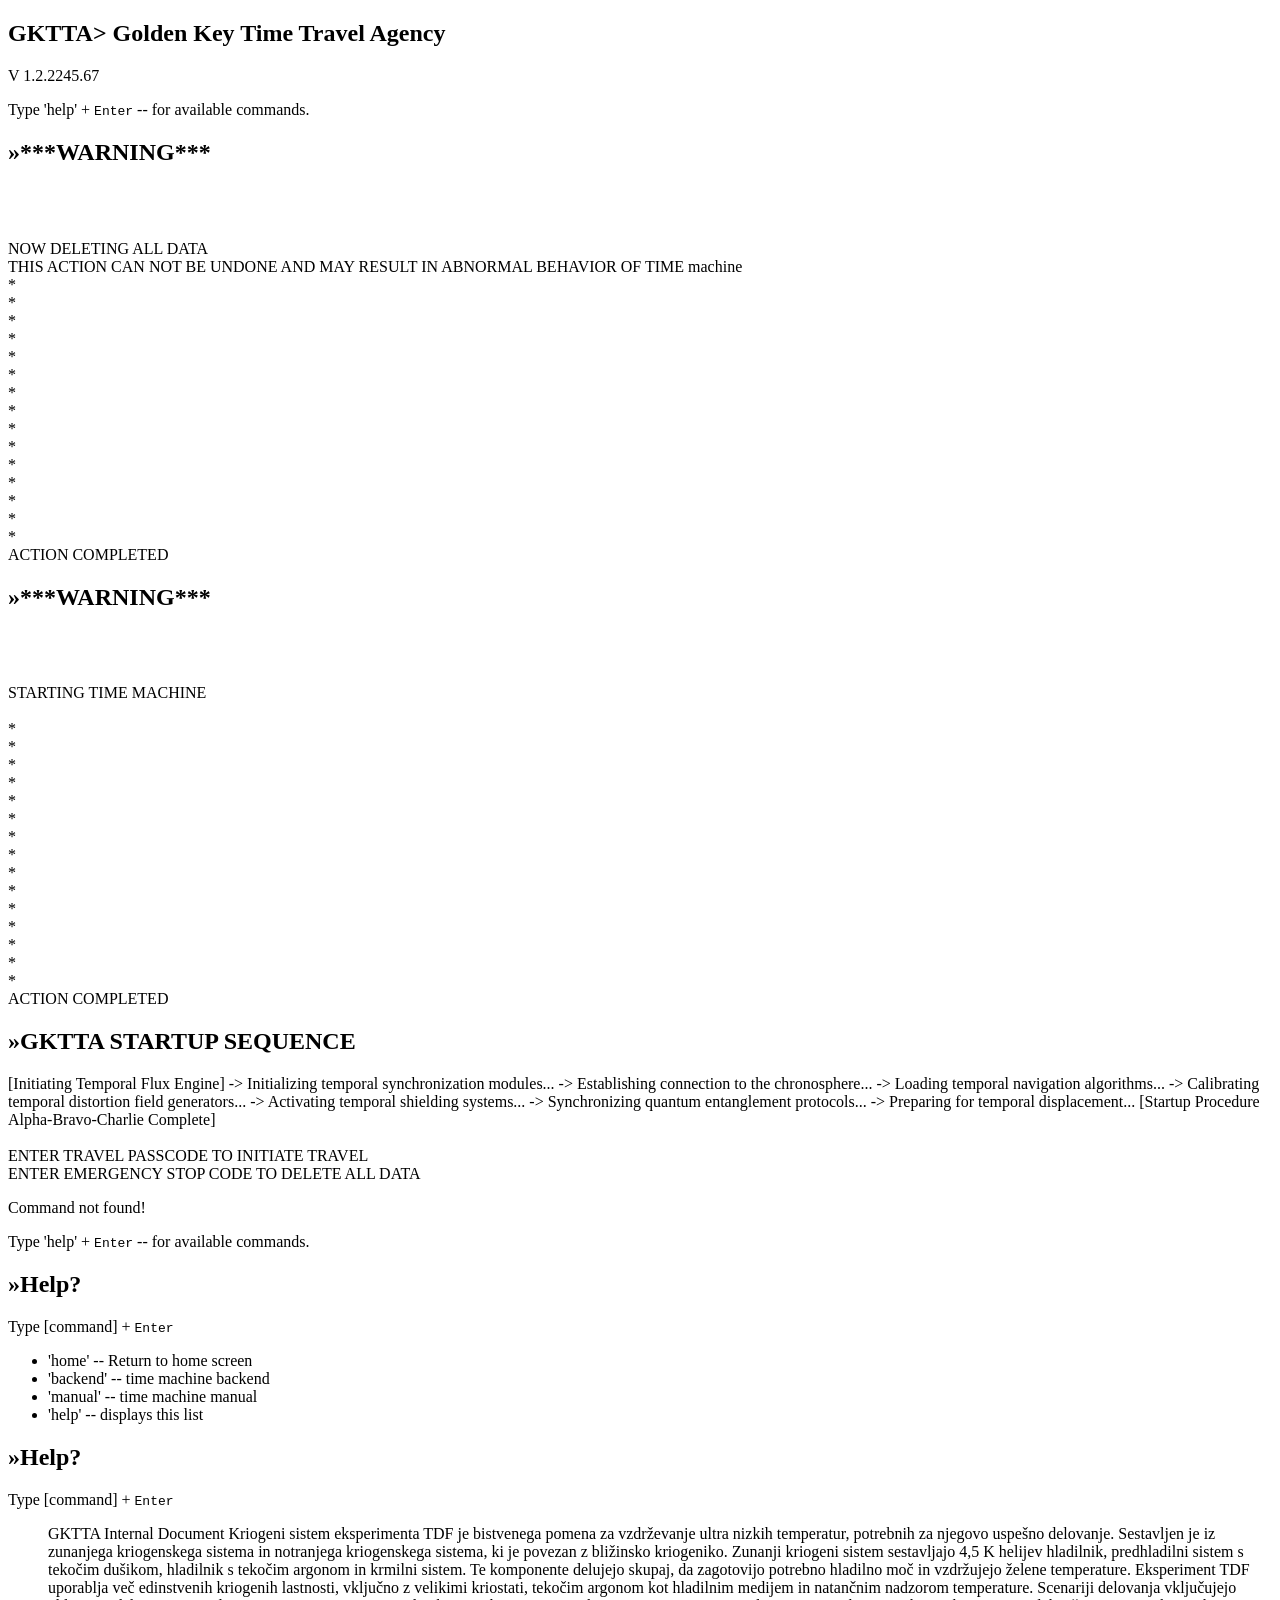
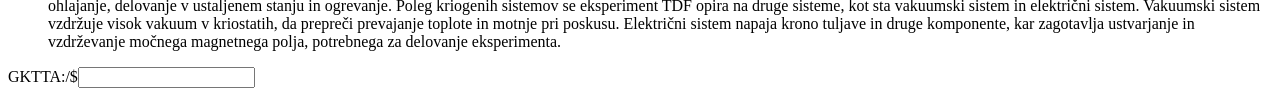
==== index.html @ 0edaf99b "Add files via upload" ====
<!doctype html>
<html lang="en">
<head>
  <meta charset="utf-8">
  <meta http-equiv="X-UA-Compatible" content="IE=edge">
  <meta name="viewport" content="width=device-width, initial-scale=1.0">
  <meta name="robots" content="noindex, nofollow">
  <title>GKTTA Command Line Interface</title>
  <meta name="title" content="GKTTA Command Line Interface">
  <meta name="description" content="Golden Key Time Travel Agency Command Line">
  <link href="css/style.css" rel="stylesheet">
  <meta name="viewport" content="fullscreen=yes">
  <script src="js/fullscreen.js"></script>
</head>

<body>

<main>
<section id="home">
<h2>GKTTA> Golden Key Time Travel Agency</h2>
<p>V 1.2.2245.67</p>
<p><span>Type 'help' + <kbd>Enter</kbd> -- for available commands.</span></p>
</section>

<section id="SNOWCAT">
<h2><span>&raquo;***WARNING***</span></h2>
<p>
  <br>
  <br>
  <br>
  NOW DELETING ALL DATA 
  <br>
  THIS ACTION CAN NOT BE UNDONE AND MAY RESULT IN ABNORMAL BEHAVIOR OF TIME machine
  <br>
  *
  <br>
  *
  <br>
  *
  <br>
  *
  <br>
  *
  <br>
  *
  <br>
  *
  <br>
  *
  <br>
  *
  <br>
  *
  <br>
  *
  <br>
  *
  <br>
  *
  <br>
  *
  <br>
  *
  <br>
  ACTION COMPLETED
</p>
</section>

<section id="MOONBEAM">
<h2><span>&raquo;***WARNING***</span></h2>
<p>
  <br>
  <br>
  <br>
STARTING TIME MACHINE 
  <br>

  <br>
  *
  <br>
  *
  <br>
  *
  <br>
  *
  <br>
  *
  <br>
  *
  <br>
  *
  <br>
  *
  <br>
  *
  <br>
  *
  <br>
  *
  <br>
  *
  <br>
  *
  <br>
  *
  <br>
  *
  <br>
  ACTION COMPLETED
</p>
</section>

<section id="backend">
  <h2><span>&raquo;GKTTA STARTUP SEQUENCE</span></h2>
  <p>[Initiating Temporal Flux Engine]
    -> Initializing temporal synchronization modules...
    -> Establishing connection to the chronosphere...
    -> Loading temporal navigation algorithms...
    -> Calibrating temporal distortion field generators...
    -> Activating temporal shielding systems...
    -> Synchronizing quantum entanglement protocols...
    -> Preparing for temporal displacement...
    [Startup Procedure Alpha-Bravo-Charlie Complete]
    <br>
    <br>
    ENTER TRAVEL PASSCODE TO INITIATE TRAVEL
    <br>
    ENTER EMERGENCY STOP CODE TO DELETE ALL DATA

    
    </p>
  </section>

<section id="error">
<p>Command not found!<p> 
<p><span>Type 'help' + <kbd>Enter</kbd> -- for available commands.</span></p>
</section>

<section id="help">
<h2><span>&raquo;Help?</span></h2>
<p><span>Type [command] + <kbd>Enter</kbd></span></p>
<ul>
	<li>'home' -- Return to home screen</li>
  <li>'backend' -- time machine backend</li>
  <li>'manual' -- time machine manual</li>
	<li>'help' -- displays this list</li>
</ul>
</section>

<section id="manual">
  <h2><span>&raquo;Help?</span></h2>
  <p><span>Type [command] + <kbd>Enter</kbd></span></p>
  <ul>
    GKTTA Internal Document
    Kriogeni sistem eksperimenta TDF je bistvenega pomena za vzdrževanje ultra nizkih temperatur, potrebnih za njegovo uspešno delovanje. Sestavljen je iz zunanjega kriogenskega sistema in notranjega kriogenskega sistema, ki je povezan z bližinsko kriogeniko. Zunanji kriogeni sistem sestavljajo 4,5 K helijev hladilnik, predhladilni sistem s tekočim dušikom, hladilnik s tekočim argonom in krmilni sistem. Te komponente delujejo skupaj, da zagotovijo potrebno hladilno moč in vzdržujejo želene temperature.

Eksperiment TDF uporablja več edinstvenih kriogenih lastnosti, vključno z velikimi kriostati, tekočim argonom kot hladilnim medijem in natančnim nadzorom temperature. Scenariji delovanja vključujejo ohlajanje, delovanje v ustaljenem stanju in ogrevanje.

Poleg kriogenih sistemov se eksperiment TDF opira na druge sisteme, kot sta vakuumski sistem in električni sistem. Vakuumski sistem vzdržuje visok vakuum v kriostatih, da prepreči prevajanje toplote in motnje pri poskusu. Električni sistem napaja krono tuljave in druge komponente, kar zagotavlja ustvarjanje in vzdrževanje močnega magnetnega polja, potrebnega za delovanje eksperimenta.
    
  </ul>
  </section>

<span class="command">GKTTA:/$<input type="text"></span>
</main>

<script src="js/app.js"></script>
</body>
</html>
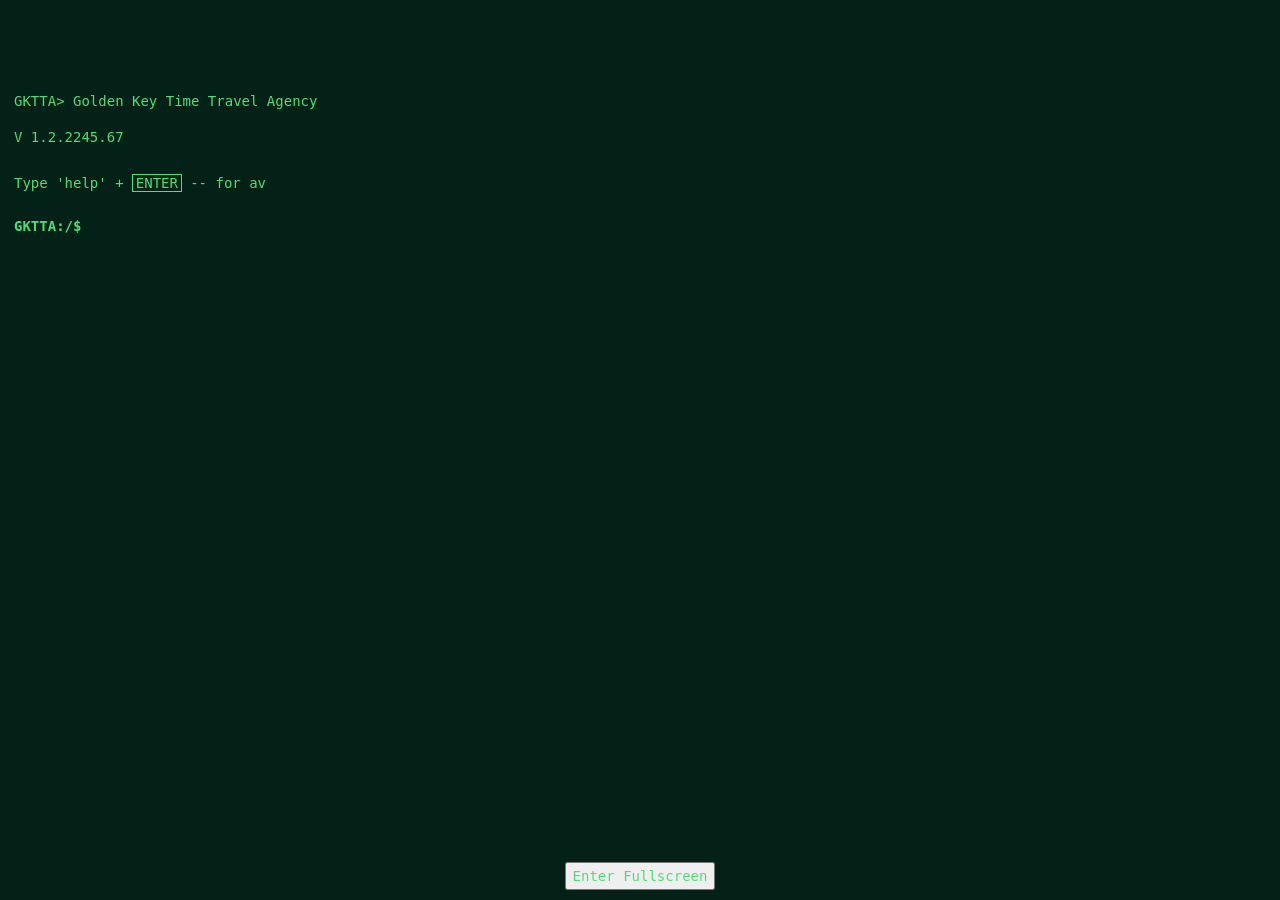
==== commit db2fa520: "Add files via upload" ====
--- a/index.html
+++ b/index.html
@@ -150,13 +150,8 @@
 <section id="manual">
   <h2><span>&raquo;Help?</span></h2>
   <p><span>Type [command] + <kbd>Enter</kbd></span></p>
+  <a href="GKTTA Internal Document.pdf">Download PDF</a>
   <ul>
-    GKTTA Internal Document
-    Kriogeni sistem eksperimenta TDF je bistvenega pomena za vzdrževanje ultra nizkih temperatur, potrebnih za njegovo uspešno delovanje. Sestavljen je iz zunanjega kriogenskega sistema in notranjega kriogenskega sistema, ki je povezan z bližinsko kriogeniko. Zunanji kriogeni sistem sestavljajo 4,5 K helijev hladilnik, predhladilni sistem s tekočim dušikom, hladilnik s tekočim argonom in krmilni sistem. Te komponente delujejo skupaj, da zagotovijo potrebno hladilno moč in vzdržujejo želene temperature.
-
-Eksperiment TDF uporablja več edinstvenih kriogenih lastnosti, vključno z velikimi kriostati, tekočim argonom kot hladilnim medijem in natančnim nadzorom temperature. Scenariji delovanja vključujejo ohlajanje, delovanje v ustaljenem stanju in ogrevanje.
-
-Poleg kriogenih sistemov se eksperiment TDF opira na druge sisteme, kot sta vakuumski sistem in električni sistem. Vakuumski sistem vzdržuje visok vakuum v kriostatih, da prepreči prevajanje toplote in motnje pri poskusu. Električni sistem napaja krono tuljave in druge komponente, kar zagotavlja ustvarjanje in vzdrževanje močnega magnetnega polja, potrebnega za delovanje eksperimenta.
     
   </ul>
   </section>
--- a/css/style.css
+++ b/css/style.css
@@ -0,0 +1,114 @@
+/*!
+ * CLI
+ * Simulating a command line interface with vanilla JS
+ *
+ * @version : 1.2.0
+ * @author : Paulo Nunes
+ * @plugin_demo : https://codepen.io/syndicatefx/pen/jPxXpz
+ * @license: MIT
+ */
+@import url(http://fonts.googleapis.com/css?family=Inconsolata:400,700);
+html{font-family:sans-serif;-ms-text-size-adjust:100%;-webkit-text-size-adjust:100%}body{margin:0}article,aside,details,figcaption,figure,footer,header,hgroup,main,menu,nav,section,summary{display:block}audio,canvas,progress,video{display:inline-block;vertical-align:baseline}audio:not([controls]){display:none;height:0}[hidden],template{display:none}a{background-color:transparent}a:active,a:hover{outline:0}abbr[title]{border-bottom:1px dotted}b,strong{font-weight:bold}dfn{font-style:italic}h1{font-size:2em;margin:.67em 0}mark{background:#ff0;color:#000}small{font-size:80%}sub,sup{font-size:75%;line-height:0;position:relative;vertical-align:baseline}sup{top:-0.5em}sub{bottom:-0.25em}img{border:0}svg:not(:root){overflow:hidden}figure{margin:1em 40px}hr{box-sizing:content-box;height:0}pre{overflow:auto}code,kbd,pre,samp{font-family:monospace,monospace;font-size:1em}button,input,optgroup,select,textarea{color:inherit;font:inherit;margin:0}button{overflow:visible}button,select{text-transform:none}button,html input[type="button"],input[type="reset"],input[type="submit"]{-webkit-appearance:button;cursor:pointer}button[disabled],html input[disabled]{cursor:default}button::-moz-focus-inner,input::-moz-focus-inner{border:0;padding:0}input{line-height:normal}input[type="checkbox"],input[type="radio"]{box-sizing:border-box;padding:0}input[type="number"]::-webkit-inner-spin-button,input[type="number"]::-webkit-outer-spin-button{height:auto}input[type="search"]{-webkit-appearance:textfield;box-sizing:content-box}input[type="search"]::-webkit-search-cancel-button,input[type="search"]::-webkit-search-decoration{-webkit-appearance:none}fieldset{border:1px solid silver;margin:0 2px;padding:.35em .625em .75em}legend{border:0;padding:0}textarea{overflow:auto}optgroup{font-weight:bold}table{border-collapse:collapse;border-spacing:0}td,th{padding:0}
+html {
+  box-sizing: border-box; 
+}
+
+*, *:before, *:after {
+  box-sizing: inherit; 
+}
+
+html {
+  background: #032116;
+  overflow-y: hidden; 
+}
+
+body {
+  font: .875em/1.6 'Inconsolata', monospace;
+  color: #51dd76;
+  font-weight: 400;
+  max-width: 28em;
+  padding: 1em;
+  margin: 5% 0; 
+}
+::selection{
+  background: #032116
+}
+::-webkit-selection{
+  background: #032116
+}
+::-moz-selection{
+  background: #032116
+}
+a{
+  color: #51dd76;
+}
+a:hover,a:focus{
+  background: #181818;
+  color:#fff;
+}
+h2{
+  font-size: 1em;
+  font-weight: 400;
+}
+p{
+  margin-bottom:2em;
+}
+abbr{
+  cursor: help;
+}
+ul{
+  list-style: none;
+  padding: 0;
+}
+li{
+  margin:1em 0 0;
+}
+span{
+  display: block;
+  color:#51dd76;
+  line-height:1;
+}
+
+kbd{
+  font-family: 'Inconsolata', monospace;
+  border:1px solid #51dd76;
+  text-transform: uppercase;
+  padding:0 .2em;
+}
+input[type="text"]{
+  max-width: 10em;
+  border: none;
+  font-family: inherit;
+  background: #032116;
+  padding:0 .5em;
+}
+input[type="text"]:focus{
+  background: #032116;
+  color: #51dd76;
+  outline:none;
+}
+.command{
+  display: block;
+  max-width: 20em;
+  color: #51dd76;
+  font-weight: 700;
+  margin: 2em 0;
+}
+
+
+section{
+  display: none;
+}
+.open{
+  display: block;
+}
+
+.fullscreen-button-container {
+  position: fixed;
+  bottom: 0;
+  left: 0;
+  right: 0;
+  text-align: center;
+  padding: 10px; /* Adjust padding as needed */
+  background-color: #032116; /* Adjust background color as needed */
+}
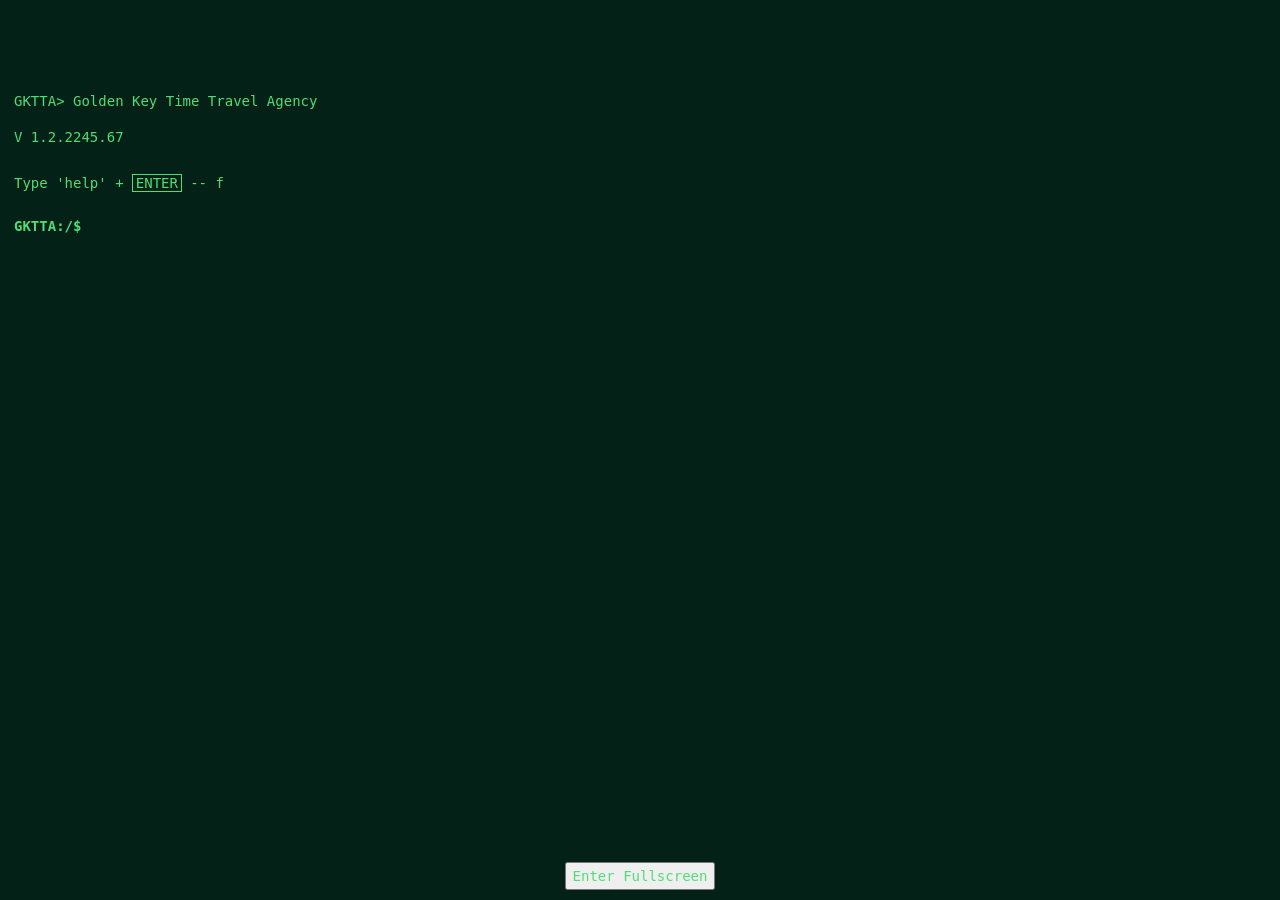
==== commit 1dd7654a: "Update index.html" ====
--- a/index.html
+++ b/index.html
@@ -131,6 +131,11 @@
     </p>
   </section>
 
+<section id="login">
+  <h2><span>&raquo;To log into the system, enter your username in all lowercase letters.</span></h2>
+  </section>
+
+	
 <section id="error">
 <p>Command not found!<p> 
 <p><span>Type 'help' + <kbd>Enter</kbd> -- for available commands.</span></p>
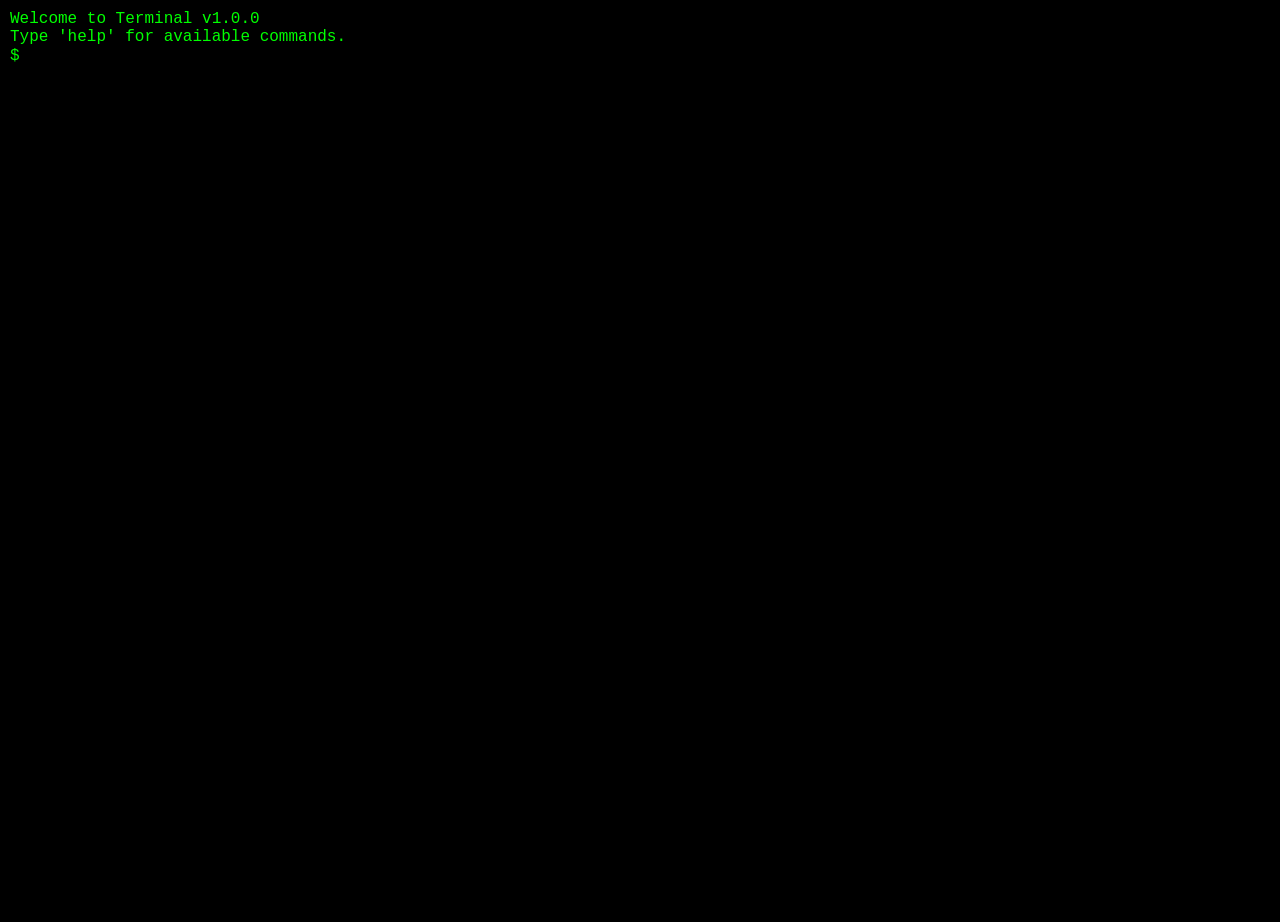
==== commit ae58afc9: "Update index.html" ====
--- a/index.html
+++ b/index.html
@@ -1,169 +1,194 @@
-<!doctype html>
+<!DOCTYPE html>
 <html lang="en">
 <head>
-  <meta charset="utf-8">
-  <meta http-equiv="X-UA-Compatible" content="IE=edge">
-  <meta name="viewport" content="width=device-width, initial-scale=1.0">
-  <meta name="robots" content="noindex, nofollow">
-  <title>GKTTA Command Line Interface</title>
-  <meta name="title" content="GKTTA Command Line Interface">
-  <meta name="description" content="Golden Key Time Travel Agency Command Line">
-  <link href="css/style.css" rel="stylesheet">
-  <meta name="viewport" content="fullscreen=yes">
-  <script src="js/fullscreen.js"></script>
+    <meta charset="UTF-8">
+    <meta name="viewport" content="width=device-width, initial-scale=1.0">
+    <title>Terminal</title>
+    <style>
+        body {
+            background-color: black;
+            color: #00ff00;
+            font-family: 'Courier New', monospace;
+            margin: 0;
+            padding: 10px;
+            height: 100vh;
+            box-sizing: border-box;
+            overflow: hidden;
+        }
+        
+        #terminal {
+            height: 100%;
+            overflow-y: auto;
+            white-space: pre-wrap;
+            padding-bottom: 2em;
+        }
+        
+        #input-line {
+            display: flex;
+            align-items: center;
+        }
+        
+        #prompt {
+            margin-right: 5px;
+        }
+        
+        #command-input {
+            flex: 1;
+            background-color: transparent;
+            border: none;
+            color: #00ff00;
+            font-family: 'Courier New', monospace;
+            font-size: 1em;
+            outline: none;
+            caret-color: #00ff00;
+        }
+        
+        .cursor {
+            display: inline-block;
+            width: 0.6em;
+            height: 1em;
+            background-color: #00ff00;
+            animation: blink 1s step-end infinite;
+            margin-left: 2px;
+            vertical-align: middle;
+        }
+        
+        @keyframes blink {
+            0%, 100% { opacity: 1; }
+            50% { opacity: 0; }
+        }
+    </style>
 </head>
-
 <body>
-
-<main>
-<section id="home">
-<h2>GKTTA> Golden Key Time Travel Agency</h2>
-<p>V 1.2.2245.67</p>
-<p><span>Type 'help' + <kbd>Enter</kbd> -- for available commands.</span></p>
-</section>
-
-<section id="SNOWCAT">
-<h2><span>&raquo;***WARNING***</span></h2>
-<p>
-  <br>
-  <br>
-  <br>
-  NOW DELETING ALL DATA 
-  <br>
-  THIS ACTION CAN NOT BE UNDONE AND MAY RESULT IN ABNORMAL BEHAVIOR OF TIME machine
-  <br>
-  *
-  <br>
-  *
-  <br>
-  *
-  <br>
-  *
-  <br>
-  *
-  <br>
-  *
-  <br>
-  *
-  <br>
-  *
-  <br>
-  *
-  <br>
-  *
-  <br>
-  *
-  <br>
-  *
-  <br>
-  *
-  <br>
-  *
-  <br>
-  *
-  <br>
-  ACTION COMPLETED
-</p>
-</section>
-
-<section id="MOONBEAM">
-<h2><span>&raquo;***WARNING***</span></h2>
-<p>
-  <br>
-  <br>
-  <br>
-STARTING TIME MACHINE 
-  <br>
-
-  <br>
-  *
-  <br>
-  *
-  <br>
-  *
-  <br>
-  *
-  <br>
-  *
-  <br>
-  *
-  <br>
-  *
-  <br>
-  *
-  <br>
-  *
-  <br>
-  *
-  <br>
-  *
-  <br>
-  *
-  <br>
-  *
-  <br>
-  *
-  <br>
-  *
-  <br>
-  ACTION COMPLETED
-</p>
-</section>
-
-<section id="backend">
-  <h2><span>&raquo;GKTTA STARTUP SEQUENCE</span></h2>
-  <p>[Initiating Temporal Flux Engine]
-    -> Initializing temporal synchronization modules...
-    -> Establishing connection to the chronosphere...
-    -> Loading temporal navigation algorithms...
-    -> Calibrating temporal distortion field generators...
-    -> Activating temporal shielding systems...
-    -> Synchronizing quantum entanglement protocols...
-    -> Preparing for temporal displacement...
-    [Startup Procedure Alpha-Bravo-Charlie Complete]
-    <br>
-    <br>
-    ENTER TRAVEL PASSCODE TO INITIATE TRAVEL
-    <br>
-    ENTER EMERGENCY STOP CODE TO DELETE ALL DATA
-
+    <div id="terminal"></div>
     
-    </p>
-  </section>
-
-<section id="login">
-  <h2><span>&raquo;To log into the system, enter your username in all lowercase letters.</span></h2>
-  </section>
-
-	
-<section id="error">
-<p>Command not found!<p> 
-<p><span>Type 'help' + <kbd>Enter</kbd> -- for available commands.</span></p>
-</section>
-
-<section id="help">
-<h2><span>&raquo;Help?</span></h2>
-<p><span>Type [command] + <kbd>Enter</kbd></span></p>
-<ul>
-	<li>'home' -- Return to home screen</li>
-  <li>'backend' -- time machine backend</li>
-  <li>'manual' -- time machine manual</li>
-	<li>'help' -- displays this list</li>
-</ul>
-</section>
-
-<section id="manual">
-  <h2><span>&raquo;Help?</span></h2>
-  <p><span>Type [command] + <kbd>Enter</kbd></span></p>
-  <a href="GKTTA Internal Document.pdf">Download PDF</a>
-  <ul>
-    
-  </ul>
-  </section>
-
-<span class="command">GKTTA:/$<input type="text"></span>
-</main>
-
-<script src="js/app.js"></script>
+    <script>
+        const terminal = document.getElementById('terminal');
+        let history = [];
+        let historyIndex = -1;
+        
+        // Add initial welcome message
+        appendOutput("Welcome to Terminal v1.0.0\nType 'help' for available commands.\n");
+        
+        // Create and append input line
+        createInputLine();
+        
+        function createInputLine() {
+            const inputLine = document.createElement('div');
+            inputLine.id = 'input-line';
+            
+            const prompt = document.createElement('span');
+            prompt.id = 'prompt';
+            prompt.textContent = '$ ';
+            
+            const commandInput = document.createElement('input');
+            commandInput.id = 'command-input';
+            commandInput.type = 'text';
+            commandInput.autofocus = true;
+            
+            inputLine.appendChild(prompt);
+            inputLine.appendChild(commandInput);
+            
+            terminal.appendChild(inputLine);
+            
+            commandInput.focus();
+            
+            // Event listeners
+            commandInput.addEventListener('keydown', handleKeyDown);
+        }
+        
+        function handleKeyDown(event) {
+            const commandInput = document.getElementById('command-input');
+            
+            if (event.key === 'Enter') {
+                const command = commandInput.value;
+                
+                // Add command to history
+                if (command.trim() !== '') {
+                    history.push(command);
+                    historyIndex = history.length;
+                }
+                
+                // Display command in terminal
+                appendOutput('$ ' + command + '\n');
+                
+                // Process command
+                processCommand(command);
+                
+                // Remove input line
+                const inputLine = document.getElementById('input-line');
+                terminal.removeChild(inputLine);
+                
+                // Create new input line
+                createInputLine();
+                
+                event.preventDefault();
+            } else if (event.key === 'ArrowUp') {
+                // Navigate history (previous command)
+                if (historyIndex > 0) {
+                    historyIndex--;
+                    commandInput.value = history[historyIndex];
+                }
+                event.preventDefault();
+            } else if (event.key === 'ArrowDown') {
+                // Navigate history (next command)
+                if (historyIndex < history.length - 1) {
+                    historyIndex++;
+                    commandInput.value = history[historyIndex];
+                } else if (historyIndex === history.length - 1) {
+                    historyIndex = history.length;
+                    commandInput.value = '';
+                }
+                event.preventDefault();
+            }
+        }
+        
+        function processCommand(command) {
+            const cmd = command.trim().toLowerCase();
+            
+            if (cmd === '') {
+                return;
+            } else if (cmd === 'help') {
+                appendOutput('Available commands:\n');
+                appendOutput('  help     - Display this help message\n');
+                appendOutput('  clear    - Clear the terminal\n');
+                appendOutput('  date     - Display current date and time\n');
+                appendOutput('  echo     - Echo the input\n');
+                appendOutput('  whoami   - Display current user\n');
+            } else if (cmd === 'clear') {
+                clearTerminal();
+            } else if (cmd === 'date') {
+                appendOutput(new Date().toString() + '\n');
+            } else if (cmd.startsWith('echo ')) {
+                appendOutput(command.substring(5) + '\n');
+            } else if (cmd === 'whoami') {
+                appendOutput('guest\n');
+            } else {
+                appendOutput('Command not found: ' + command + '\n');
+                appendOutput('Type "help" for available commands.\n');
+            }
+        }
+        
+        function appendOutput(text) {
+            const output = document.createElement('div');
+            output.textContent = text;
+            terminal.insertBefore(output, document.getElementById('input-line'));
+            
+            // Scroll to bottom
+            terminal.scrollTop = terminal.scrollHeight;
+        }
+        
+        function clearTerminal() {
+            // Remove all children except the input line
+            while (terminal.firstChild !== document.getElementById('input-line')) {
+                terminal.removeChild(terminal.firstChild);
+            }
+        }
+        
+        // Keep focus on input
+        document.addEventListener('click', function() {
+            document.getElementById('command-input').focus();
+        });
+    </script>
 </body>
 </html>
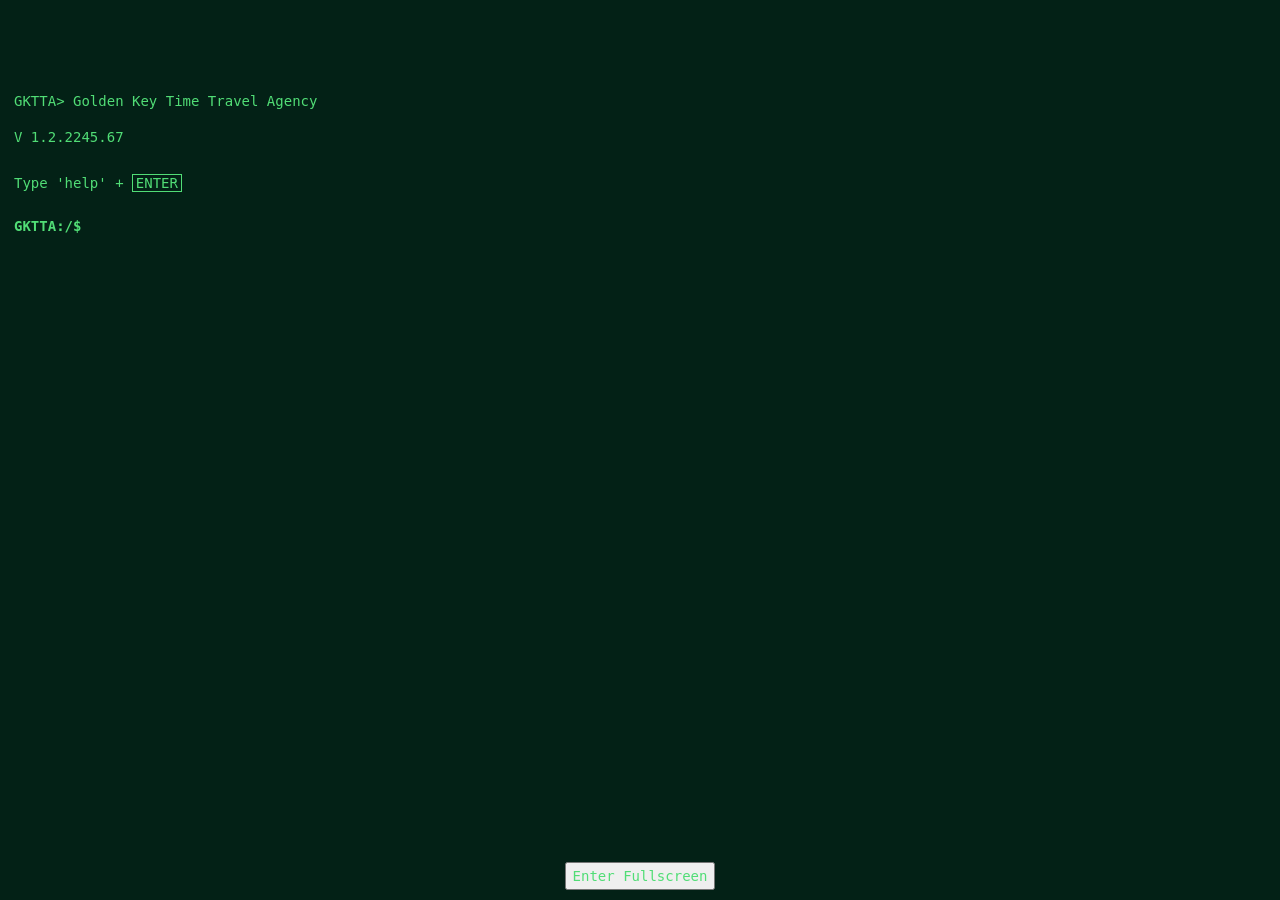
==== commit c7962f94: "Update index.html" ====
--- a/index.html
+++ b/index.html
@@ -1,194 +1,169 @@
-<!DOCTYPE html>
+<!doctype html>
 <html lang="en">
 <head>
-    <meta charset="UTF-8">
-    <meta name="viewport" content="width=device-width, initial-scale=1.0">
-    <title>Terminal</title>
-    <style>
-        body {
-            background-color: black;
-            color: #00ff00;
-            font-family: 'Courier New', monospace;
-            margin: 0;
-            padding: 10px;
-            height: 100vh;
-            box-sizing: border-box;
-            overflow: hidden;
-        }
-        
-        #terminal {
-            height: 100%;
-            overflow-y: auto;
-            white-space: pre-wrap;
-            padding-bottom: 2em;
-        }
-        
-        #input-line {
-            display: flex;
-            align-items: center;
-        }
-        
-        #prompt {
-            margin-right: 5px;
-        }
-        
-        #command-input {
-            flex: 1;
-            background-color: transparent;
-            border: none;
-            color: #00ff00;
-            font-family: 'Courier New', monospace;
-            font-size: 1em;
-            outline: none;
-            caret-color: #00ff00;
-        }
-        
-        .cursor {
-            display: inline-block;
-            width: 0.6em;
-            height: 1em;
-            background-color: #00ff00;
-            animation: blink 1s step-end infinite;
-            margin-left: 2px;
-            vertical-align: middle;
-        }
-        
-        @keyframes blink {
-            0%, 100% { opacity: 1; }
-            50% { opacity: 0; }
-        }
-    </style>
+<meta charset="utf-8">
+<meta http-equiv="X-UA-Compatible" content="IE=edge">
+<meta name="viewport" content="width=device-width, initial-scale=1.0">
+<meta name="robots" content="noindex, nofollow">
+<title>GKTTA Command Line Interface</title>
+<meta name="title" content="GKTTA Command Line Interface">
+<meta name="description" content="Golden Key Time Travel Agency Command Line">
+<link href="css/style.css" rel="stylesheet">
+<meta name="viewport" content="fullscreen=yes">
+<script src="js/fullscreen.js"></script>
 </head>
+
 <body>
-    <div id="terminal"></div>
-    
-    <script>
-        const terminal = document.getElementById('terminal');
-        let history = [];
-        let historyIndex = -1;
-        
-        // Add initial welcome message
-        appendOutput("Welcome to Terminal v1.0.0\nType 'help' for available commands.\n");
-        
-        // Create and append input line
-        createInputLine();
-        
-        function createInputLine() {
-            const inputLine = document.createElement('div');
-            inputLine.id = 'input-line';
-            
-            const prompt = document.createElement('span');
-            prompt.id = 'prompt';
-            prompt.textContent = '$ ';
-            
-            const commandInput = document.createElement('input');
-            commandInput.id = 'command-input';
-            commandInput.type = 'text';
-            commandInput.autofocus = true;
-            
-            inputLine.appendChild(prompt);
-            inputLine.appendChild(commandInput);
-            
-            terminal.appendChild(inputLine);
-            
-            commandInput.focus();
-            
-            // Event listeners
-            commandInput.addEventListener('keydown', handleKeyDown);
-        }
-        
-        function handleKeyDown(event) {
-            const commandInput = document.getElementById('command-input');
-            
-            if (event.key === 'Enter') {
-                const command = commandInput.value;
-                
-                // Add command to history
-                if (command.trim() !== '') {
-                    history.push(command);
-                    historyIndex = history.length;
-                }
-                
-                // Display command in terminal
-                appendOutput('$ ' + command + '\n');
-                
-                // Process command
-                processCommand(command);
-                
-                // Remove input line
-                const inputLine = document.getElementById('input-line');
-                terminal.removeChild(inputLine);
-                
-                // Create new input line
-                createInputLine();
-                
-                event.preventDefault();
-            } else if (event.key === 'ArrowUp') {
-                // Navigate history (previous command)
-                if (historyIndex > 0) {
-                    historyIndex--;
-                    commandInput.value = history[historyIndex];
-                }
-                event.preventDefault();
-            } else if (event.key === 'ArrowDown') {
-                // Navigate history (next command)
-                if (historyIndex < history.length - 1) {
-                    historyIndex++;
-                    commandInput.value = history[historyIndex];
-                } else if (historyIndex === history.length - 1) {
-                    historyIndex = history.length;
-                    commandInput.value = '';
-                }
-                event.preventDefault();
-            }
-        }
-        
-        function processCommand(command) {
-            const cmd = command.trim().toLowerCase();
-            
-            if (cmd === '') {
-                return;
-            } else if (cmd === 'help') {
-                appendOutput('Available commands:\n');
-                appendOutput('  help     - Display this help message\n');
-                appendOutput('  clear    - Clear the terminal\n');
-                appendOutput('  date     - Display current date and time\n');
-                appendOutput('  echo     - Echo the input\n');
-                appendOutput('  whoami   - Display current user\n');
-            } else if (cmd === 'clear') {
-                clearTerminal();
-            } else if (cmd === 'date') {
-                appendOutput(new Date().toString() + '\n');
-            } else if (cmd.startsWith('echo ')) {
-                appendOutput(command.substring(5) + '\n');
-            } else if (cmd === 'whoami') {
-                appendOutput('guest\n');
-            } else {
-                appendOutput('Command not found: ' + command + '\n');
-                appendOutput('Type "help" for available commands.\n');
-            }
-        }
-        
-        function appendOutput(text) {
-            const output = document.createElement('div');
-            output.textContent = text;
-            terminal.insertBefore(output, document.getElementById('input-line'));
-            
-            // Scroll to bottom
-            terminal.scrollTop = terminal.scrollHeight;
-        }
-        
-        function clearTerminal() {
-            // Remove all children except the input line
-            while (terminal.firstChild !== document.getElementById('input-line')) {
-                terminal.removeChild(terminal.firstChild);
-            }
-        }
-        
-        // Keep focus on input
-        document.addEventListener('click', function() {
-            document.getElementById('command-input').focus();
-        });
-    </script>
+
+<main>
+<section id="home">
+<h2>GKTTA> Golden Key Time Travel Agency</h2>
+<p>V 1.2.2245.67</p>
+<p><span>Type 'help' + <kbd>Enter</kbd> -- for available commands.</span></p>
+</section>
+
+<section id="SNOWCAT">
+<h2><span>&raquo;***WARNING***</span></h2>
+<p>
+<br>
+<br>
+<br>
+NOW DELETING ALL DATA 
+<br>
+THIS ACTION CAN NOT BE UNDONE AND MAY RESULT IN ABNORMAL BEHAVIOR OF TIME machine
+<br>
+*
+<br>
+*
+<br>
+*
+<br>
+*
+<br>
+*
+<br>
+*
+<br>
+*
+<br>
+*
+<br>
+*
+<br>
+*
+<br>
+*
+<br>
+*
+<br>
+*
+<br>
+*
+<br>
+*
+<br>
+ACTION COMPLETED
+</p>
+</section>
+
+<section id="MOONBEAM">
+<h2><span>&raquo;***WARNING***</span></h2>
+<p>
+<br>
+<br>
+<br>
+STARTING TIME MACHINE 
+<br>
+
+<br>
+*
+<br>
+*
+<br>
+*
+<br>
+*
+<br>
+*
+<br>
+*
+<br>
+*
+<br>
+*
+<br>
+*
+<br>
+*
+<br>
+*
+<br>
+*
+<br>
+*
+<br>
+*
+<br>
+*
+<br>
+ACTION COMPLETED
+</p>
+</section>
+
+<section id="backend">
+<h2><span>&raquo;GKTTA STARTUP SEQUENCE</span></h2>
+<p>[Initiating Temporal Flux Engine]
+-> Initializing temporal synchronization modules...
+-> Establishing connection to the chronosphere...
+-> Loading temporal navigation algorithms...
+-> Calibrating temporal distortion field generators...
+-> Activating temporal shielding systems...
+-> Synchronizing quantum entanglement protocols...
+-> Preparing for temporal displacement...
+[Startup Procedure Alpha-Bravo-Charlie Complete]
+<br>
+<br>
+ENTER TRAVEL PASSCODE TO INITIATE TRAVEL
+<br>
+ENTER EMERGENCY STOP CODE TO DELETE ALL DATA
+
+
+</p>
+</section>
+
+<section id="login">
+  <h2><span>&raquo;To log into the system, enter your username in all lowercase letters.</span></h2>
+  </section>
+
+	
+<section id="error">
+<p>Command not found!<p> 
+<p><span>Type 'help' + <kbd>Enter</kbd> -- for available commands.</span></p>
+</section>
+
+<section id="help">
+<h2><span>&raquo;Help?</span></h2>
+<p><span>Type [command] + <kbd>Enter</kbd></span></p>
+<ul>
+<li>'home' -- Return to home screen</li>
+<li>'backend' -- time machine backend</li>
+<li>'manual' -- time machine manual</li>
+<li>'help' -- displays this list</li>
+</ul>
+</section>
+
+<section id="manual">
+<h2><span>&raquo;Help?</span></h2>
+<p><span>Type [command] + <kbd>Enter</kbd></span></p>
+<a href="GKTTA Internal Document.pdf">Download PDF</a>
+<ul>
+
+</ul>
+</section>
+
+<span class="command">GKTTA:/$<input type="text"></span>
+</main>
+
+<script src="js/app.js"></script>
 </body>
 </html>
--- a/css/style.css
+++ b/css/style.css
@@ -0,0 +1,114 @@
+/*!
+ * CLI
+ * Simulating a command line interface with vanilla JS
+ *
+ * @version : 1.2.0
+ * @author : Paulo Nunes
+ * @plugin_demo : https://codepen.io/syndicatefx/pen/jPxXpz
+ * @license: MIT
+ */
+@import url(http://fonts.googleapis.com/css?family=Inconsolata:400,700);
+html{font-family:sans-serif;-ms-text-size-adjust:100%;-webkit-text-size-adjust:100%}body{margin:0}article,aside,details,figcaption,figure,footer,header,hgroup,main,menu,nav,section,summary{display:block}audio,canvas,progress,video{display:inline-block;vertical-align:baseline}audio:not([controls]){display:none;height:0}[hidden],template{display:none}a{background-color:transparent}a:active,a:hover{outline:0}abbr[title]{border-bottom:1px dotted}b,strong{font-weight:bold}dfn{font-style:italic}h1{font-size:2em;margin:.67em 0}mark{background:#ff0;color:#000}small{font-size:80%}sub,sup{font-size:75%;line-height:0;position:relative;vertical-align:baseline}sup{top:-0.5em}sub{bottom:-0.25em}img{border:0}svg:not(:root){overflow:hidden}figure{margin:1em 40px}hr{box-sizing:content-box;height:0}pre{overflow:auto}code,kbd,pre,samp{font-family:monospace,monospace;font-size:1em}button,input,optgroup,select,textarea{color:inherit;font:inherit;margin:0}button{overflow:visible}button,select{text-transform:none}button,html input[type="button"],input[type="reset"],input[type="submit"]{-webkit-appearance:button;cursor:pointer}button[disabled],html input[disabled]{cursor:default}button::-moz-focus-inner,input::-moz-focus-inner{border:0;padding:0}input{line-height:normal}input[type="checkbox"],input[type="radio"]{box-sizing:border-box;padding:0}input[type="number"]::-webkit-inner-spin-button,input[type="number"]::-webkit-outer-spin-button{height:auto}input[type="search"]{-webkit-appearance:textfield;box-sizing:content-box}input[type="search"]::-webkit-search-cancel-button,input[type="search"]::-webkit-search-decoration{-webkit-appearance:none}fieldset{border:1px solid silver;margin:0 2px;padding:.35em .625em .75em}legend{border:0;padding:0}textarea{overflow:auto}optgroup{font-weight:bold}table{border-collapse:collapse;border-spacing:0}td,th{padding:0}
+html {
+  box-sizing: border-box; 
+}
+
+*, *:before, *:after {
+  box-sizing: inherit; 
+}
+
+html {
+  background: #032116;
+  overflow-y: hidden; 
+}
+
+body {
+  font: .875em/1.6 'Inconsolata', monospace;
+  color: #51dd76;
+  font-weight: 400;
+  max-width: 28em;
+  padding: 1em;
+  margin: 5% 0; 
+}
+::selection{
+  background: #032116
+}
+::-webkit-selection{
+  background: #032116
+}
+::-moz-selection{
+  background: #032116
+}
+a{
+  color: #51dd76;
+}
+a:hover,a:focus{
+  background: #181818;
+  color:#fff;
+}
+h2{
+  font-size: 1em;
+  font-weight: 400;
+}
+p{
+  margin-bottom:2em;
+}
+abbr{
+  cursor: help;
+}
+ul{
+  list-style: none;
+  padding: 0;
+}
+li{
+  margin:1em 0 0;
+}
+span{
+  display: block;
+  color:#51dd76;
+  line-height:1;
+}
+
+kbd{
+  font-family: 'Inconsolata', monospace;
+  border:1px solid #51dd76;
+  text-transform: uppercase;
+  padding:0 .2em;
+}
+input[type="text"]{
+  max-width: 10em;
+  border: none;
+  font-family: inherit;
+  background: #032116;
+  padding:0 .5em;
+}
+input[type="text"]:focus{
+  background: #032116;
+  color: #51dd76;
+  outline:none;
+}
+.command{
+  display: block;
+  max-width: 20em;
+  color: #51dd76;
+  font-weight: 700;
+  margin: 2em 0;
+}
+
+
+section{
+  display: none;
+}
+.open{
+  display: block;
+}
+
+.fullscreen-button-container {
+  position: fixed;
+  bottom: 0;
+  left: 0;
+  right: 0;
+  text-align: center;
+  padding: 10px; /* Adjust padding as needed */
+  background-color: #032116; /* Adjust background color as needed */
+}
